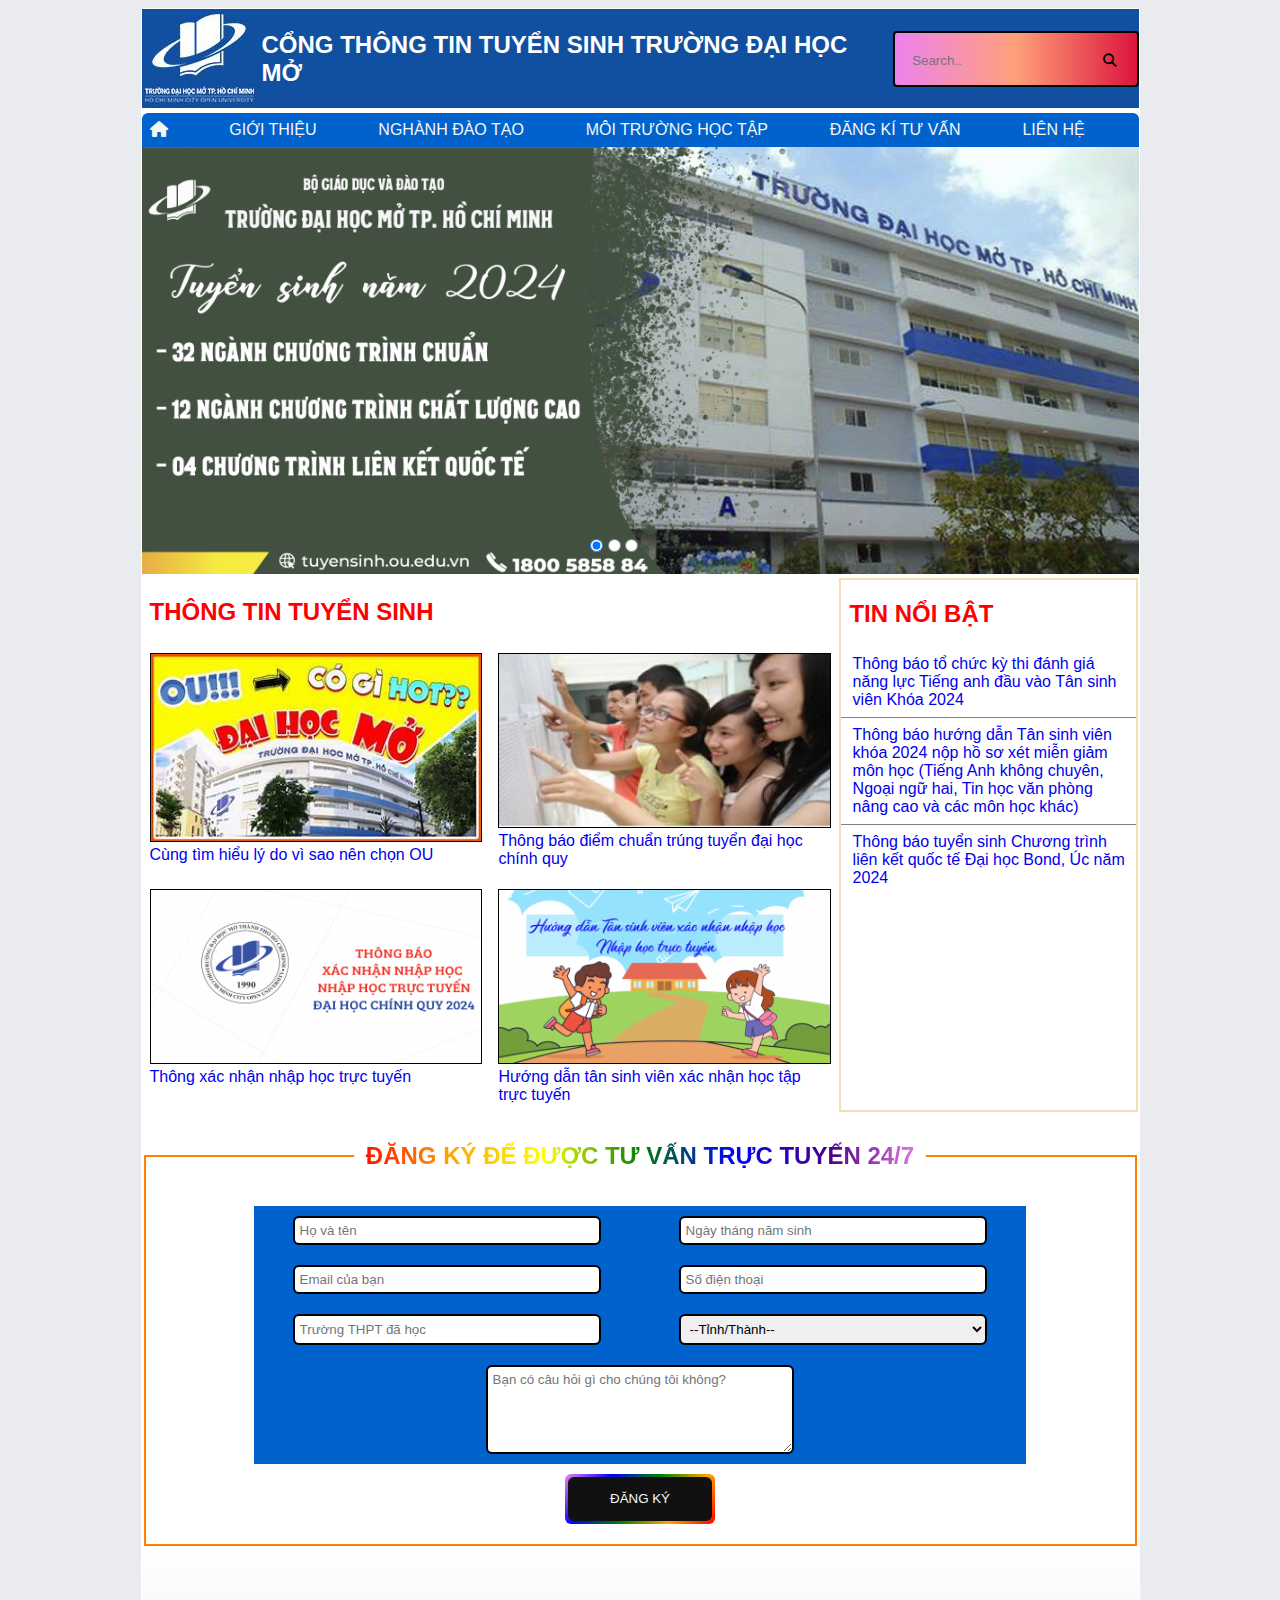
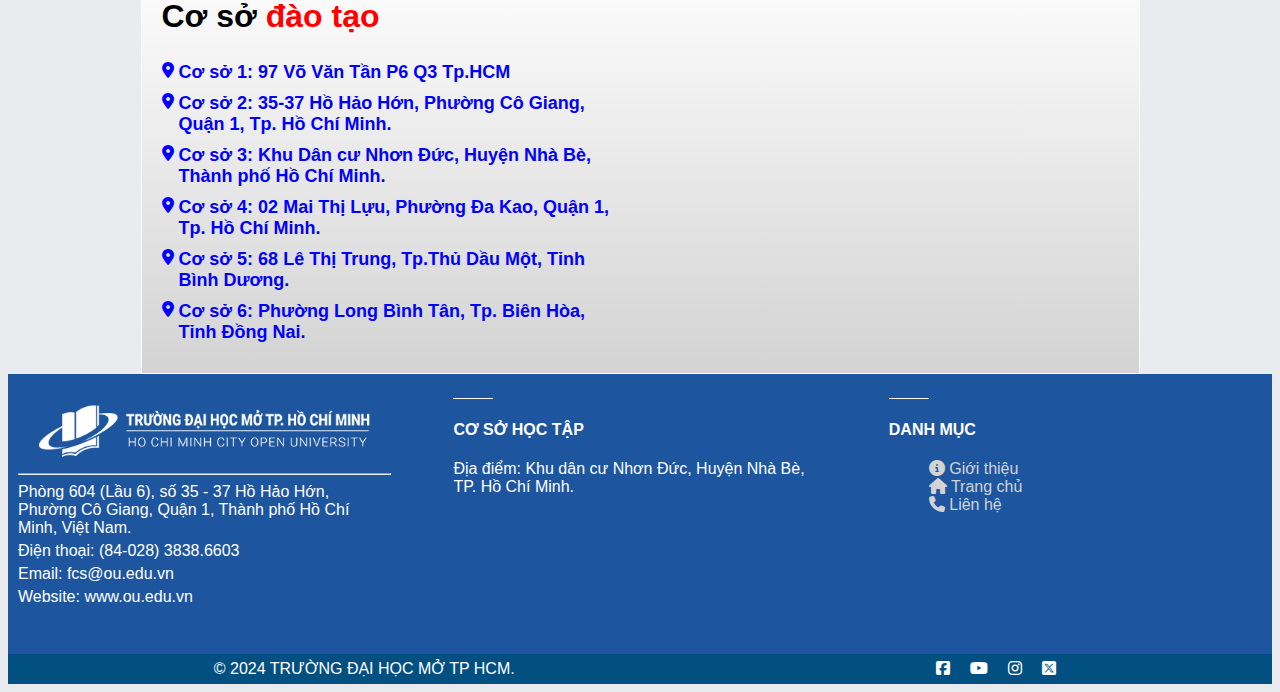
==== index.html @ ee7bd5e1 "big update" ====
<!DOCTYPE html>
<html lang="en">
<head>
    <meta charset="UTF-8">
    <meta value="viewport" content="width=device-width, initial-scale=1.0">
    <title>Quảng Bá Tuyển Sinh OU</title>
    <link rel="shortcut icon" href="image/logoOU.png">
    <link rel="stylesheet" href="CSS/general.css">
    <link rel="stylesheet" href="CSS/styles.css">
    <link rel="stylesheet" href="CSS/media.css">
    <script src="JS/nav.js"></script>
    <script src="JS/registration.js"></script>
    <script src="JS/modal.js"></script>
    <script src="JS/DDHT.js"></script>
    <script src="JS/media.js"></script>
    <link rel="stylesheet" href="https://cdnjs.cloudflare.com/ajax/libs/font-awesome/6.6.0/css/all.min.css">
</head>
<body>
    <!-- MAIN-CONTAINER -->
    <div class="main-container">
      <!-- header-->
      <header class="flex center space-between">
        <div class="flex center">
            <img src="image/logoOU.png" alt="LOGO-OU">
            <h2 >CỔNG THÔNG TIN TUYỂN SINH TRƯỜNG ĐẠI HỌC MỞ</h2>
        </div>
        <form class="Search">
            <input type="text" placeholder="Search.." id="search"/>
            <p class="request">Vui lòng viết có dấu</p>
            <button type="button" class="searchButton"><i class="fa-solid fa-magnifying-glass"></i></button>
        </form>
      </header>
      <!-- nav -->
      <div class="container-nav">
        <div class="showmenu">
          <div class="flex center">
            <ul id="showmenu">
              <li class="showmenu-btn"></li>
              <li class="showmenu-btn"></li>
              <li class="showmenu-btn"></li>
            </ul>
            <span style="color: white;">&nbsp Danh Mục</span>
          </div>
        </div>
        <nav id="menu">
          <ul class="menu flex center space-between">
            <li class="sub"><a id="myLink" href="#"><i class="fa-solid fa-house"></i></a>
                <ul class="menu submenu">
                    <li><a href="https://ou.edu.vn" target="_blank">Trang Chủ OU</a></li>
                    <li><a href="../index.html">Trang Tuyển Sinh</a></li>
                </ul>
            </li>
            <li class="sub" ><a id="myLink" href="#">GIỚI THIỆU</a>
                <ul class="menu submenu">
                    <li><a href="HTML/gioithieu.html">Lịch Sử Phát Triển</a></li>
                    <li><a href="HTML/visaochonOU.html">Vì Sao Nên Chọn OU?</a></li>
                </ul>
            </li>
            <li class="sub" ><a id="myLink" href="#">NGHÀNH ĐÀO TẠO</a>
                <ul class="menu submenu">
                    <li><a href="HTML/CTDT.html">Các Khoa/Ngành Đại Trà</a></li>
                    <li><a href="#">Chương Trình Chất Lượng Cao</a></li>
                </ul>
            </li>
            <li class="sub"><a href="HTML/diadiemhoc.html">MÔI TRƯỜNG HỌC TẬP</a>
                <ul class="menu submenu">
                    <li><a href="HTML/diadiemhoc.html#CSVC">Cơ Sở Vật Chất</a></li>
                    <li><a href="#DDHT">Địa Điểm Học Tập</a></li>
                </ul>
            </li>
            <li><a href="#registration">ĐĂNG KÍ TƯ VẤN</a></li>
            <li class="sub contact" ><a id="myLink" href="#">LIÊN HỆ</a></li>
            <li>
              <form class="Search" id="menuSearch">
                <input type="text" placeholder="Search.." id="search"/>
                <button type="button" class="searchButton"><i class="fa-solid fa-magnifying-glass"></i></button>
              </form>
          </li>
          </ul>
        </nav>
      </div>
      <!-- aside -->
      <aside >
          <div class="img-group">
              <img src="image/tuyensinh_0.png" alt="TS" id="ads-image">
              <div class="radio-group">
                  <input type="radio" value="0" checked="checked"/> 
                  <input type="radio" value="1" /> 
                  <input type="radio" value="2" /> 
              </div>        
          </div>
      </aside>
      <section class="flex" id="information">
        <div class="admission-information center ">
            <h2>THÔNG TIN TUYỂN SINH</h2>
            <div class= "flex">
                <div>
                    <a href="#"><img src="image/OU_Hot.jpg" alt="OU"></a>
                    <a href="#">Cùng tìm hiểu lý do vì sao nên chọn OU</a>
                </div>
                <div>
                    <img src="image/OU_DiemChuan.jpg" alt="OU">
                    <a href="#">Thông báo điểm chuẩn trúng tuyển đại học chính quy</p>
                </div>   
                <div>
                    <img src="image/OU_NhapHoc.png" alt="OU">
                    <a href="#">Thông xác nhận nhập học trực tuyến</a>
                </div>
                <div>
                    <img src="image/OU_XacNhan.png" alt="OU">
                    <a href="#">Hướng dẫn tân sinh viên xác nhận học tập trực tuyến</a>
                </div>
            </div>
        </div>
        <div class="news">
            <h2>TIN NỔI BẬT</h2>
            <div><a href="#"> Thông báo tổ chức kỳ thi đánh giá năng lực Tiếng anh đầu vào Tân sinh viên Khóa 2024</a></div>
            <div><a href="#"> Thông báo hướng dẫn Tân sinh viên khóa 2024 nộp hồ sơ xét miễn giảm môn học
                 (Tiếng Anh không chuyên, Ngoại ngữ hai, Tin học văn phòng nâng cao và các môn học khác)</a></div>
            <div><a href="#">Thông báo tuyển sinh Chương trình liên kết quốc tế Đại học Bond, Úc năm 2024</a></div>     
        </div>  
      </section>
      <section id="registration">
        <fieldset class="registration">
            <legend><h2>ĐĂNG KÝ ĐỂ ĐƯỢC TƯ VẤN TRỰC TUYẾN 24/7</h2></legend>
            <form class="registration-form">
                <input id="name" type="text" placeholder="Họ và tên"/>
                <input type="text" placeholder="Ngày tháng năm sinh" title="dd/mm/yyyy">
                <input type="email" placeholder="Email của bạn"/>
                <input type="tel" placeholder="Số điện thoại"/>
                <input type="text" placeholder="Trường THPT đã học"/>
                <select>
                    <option value="">--Tỉnh/Thành--</option>
                    <option value="HCM">Hồ Chí Minh</option>
                    <option value="HN">Hà Nội</option>
                    <option value="">Khác</option>
                </select>
                <textarea id="question" rows="5" cols="5" placeholder="Bạn có câu hỏi gì cho chúng tôi không?"></textarea>
            </form>
            <button id="Sign up" type="submit"><span>ĐĂNG KÝ</span></button>
        </fieldset>
      </section>
      <!-- FOOTER1 -->

      <footer class="flex footer-1" id="DDHT">
        <div class="left">
          <h2 style="font-size: 2em">Cơ sở <b style="color: red">đào tạo</b></h2>
          <div class="location">
            <div value="https://www.google.com/maps/embed?pb=!1m14!1m8!1m3!1d1959.727964613623!2d106.6890907!3d10.77635!3m2!1i1024!2i768!4f13.1!3m3!1m2!1s0x31752f3ae35e3725%3A0x20c5174a47f97be3!2sHCMC%20Open%20University%20-%20Campus%201!5e0!3m2!1sen!2s!4v1723045579702!5m2!1sen!2s"><i class="fa-solid fa-location-dot location-dot"></i></div>
            <h3>Cơ sở 1: 97 Võ Văn Tần P6 Q3 Tp.HCM</h3>
          
          </div>
          <div class="location">
            <div value="https://www.google.com/maps/embed?pb=!1m14!1m8!1m3!1d3919.6581948989224!2d106.6896943!3d10.7608041!3m2!1i1024!2i768!4f13.1!3m3!1m2!1s0x31752f114014707f%3A0x3f198b980ca59fdf!2zVHLGsOG7nW5nIMSQ4bqhaSBo4buNYyBN4bufIFRQLkhDTSAtIEPGoSBz4bufIDI!5e0!3m2!1svi!2s!4v1723042757717!5m2!1svi!2s" >
              <i class="fa-solid fa-location-dot location-dot"></i></div>
            <h3>Cơ sở 2: 35-37 Hồ Hảo Hớn, Phường Cô Giang, Quận 1, Tp. Hồ Chí Minh.</h3>
            
          </div>
          <div class="location">
            <div value="https://www.google.com/maps/embed?pb=!1m14!1m8!1m3!1d3920.748477728001!2d106.6894065!3d10.676621!3m2!1i1024!2i768!4f13.1!3m3!1m2!1s0x31753100099ce9ed%3A0xdb6079801f0735ea!2sCity%20Open%20University.%20Ho%20Chi%20Minh%20(campus%203)!5e0!3m2!1sen!2s!4v1723045352738!5m2!1sen!2s"><i class="fa-solid fa-location-dot location-dot"></i></div>
            <h3>Cơ sở 3: Khu Dân cư Nhơn Đức, Huyện Nhà Bè, Thành phố Hồ Chí Minh.</h3>
          
          </div>
          <div class="location">
            <div value="https://www.google.com/maps/embed?pb=!1m14!1m8!1m3!1d1959.6408278862355!2d106.6990772!3d10.7897267!3m2!1i1024!2i768!4f13.1!3m3!1m2!1s0x317529e8d744f63d%3A0x31898635045b854c!2zMiDEkC4gTWFpIFRo4buLIEzhu7F1LCDEkGEgS2FvLCBQaMO6IE5odeG6rW4sIEjhu5MgQ2jDrSBNaW5oLCBWaeG7h3QgTmFt!5e0!3m2!1svi!2s!4v1723045248260!5m2!1svi!2s"><i class="fa-solid fa-location-dot location-dot"></i></div>
            <h3>Cơ sở 4: 02 Mai Thị Lựu, Phường Đa Kao, Quận 1, Tp. Hồ Chí Minh.</h3>
            
          </div>
          <div class="location">
            <div value="https://www.google.com/maps/embed?pb=!1m14!1m8!1m3!1d3916.6965508039907!2d106.6715896!3d10.9862616!3m2!1i1024!2i768!4f13.1!3m3!1m2!1s0x3174d11f9dabb983%3A0x319be7faa14dc1ed!2sHCMC%20Open%20University%20-%20Binh%20Duong%20Campus!5e0!3m2!1sen!2s!4v1723045465203!5m2!1sen!2s"><i class="fa-solid fa-location-dot location-dot"></i></div>
            <h3>Cơ sở 5: 68 Lê Thị Trung, Tp.Thủ Dầu Một, Tỉnh Bình Dương.</h3>
          
          </div>
          <div class="location">
            <div value="https://www.google.com/maps/embed?pb=!1m14!1m8!1m3!1d3917.746643877618!2d106.8503496!3d10.9068493!3m2!1i1024!2i768!4f13.1!3m3!1m2!1s0x3174df036dcc0eb5%3A0x24fd189798445572!2zVHLGsOG7nW5nIMSQ4bqhaSBI4buNYyBN4bufIFRQLiBI4buTIENow60gTWluaCBDUzI!5e0!3m2!1sen!2s!4v1723045523253!5m2!1sen!2s"><i class="fa-solid fa-location-dot location-dot"></i></div>
            <h3>Cơ sở 6: Phường Long Bình Tân, Tp. Biên Hòa, Tỉnh Đồng Nai.</h3>
          
          </div>
        </div>
        <div class="right">
            <iframe id="mainscreen"
              src="https://www.google.com/maps/embed?pb=!1m14!1m8!1m3!1d1959.727964613623!2d106.6890907!3d10.77635!3m2!1i1024!2i768!4f13.1!3m3!1m2!1s0x31752f3ae35e3725%3A0x20c5174a47f97be3!2zVHLGsOG7nW5nIMSQ4bqhaSBo4buNYyBN4bufIFRQLkhDTSAtIEPGoSBz4bufIDE!5e0!3m2!1svi!2s!4v1723036397696!5m2!1svi!2s"
              width="100%"
              height="100%"
              style="border: 0"
              allowfullscreen=""
              loading="lazy"
              referrerpolicy="no-referrer-when-downgrade"
            ></iframe>
          </div>
        </div>
      </footer>
    </div>
    <!-- MAIN-CONTAINER -->

    <!-- FOOTER1 -->
     
      <!-- FOOTER2 -->
  
      <footer class="footer-2">
        <div class="footer-2-wrapper">
          <div class="container flex">
            <div id="col-1">
              <img
                class="img-responsive"
                src="image/Logo.png"
                alt="LOGO-OU"
              />
              <hr />
              <div class="information">
                <p>
                  Phòng 604 (Lầu 6), số 35 - 37 Hồ Hảo Hớn, Phường Cô Giang, Quận
                  1, Thành phố Hồ Chí Minh, Việt Nam.
                </p>
                <p>Điện thoại: (84-028) 3838.6603</p>
                <p>Email: fcs@ou.edu.vn</p>
                <p>Website: www.ou.edu.vn</p>
              </div>
            </div>
            <div id="col-2">
              <div class="footer-linebreak"></div>
              <h4>CƠ SỞ HỌC TẬP</h4>
              <p>Địa điểm: Khu dân cư Nhơn Đức, Huyện Nhà Bè, TP. Hồ Chí Minh.</p>
            </div>
            <div id="col-3">
              <div class="footer-linebreak"></div>
              <h4>DANH MỤC</h4>
              <ul>
                <li><a href="#"><i class="fa-solid fa-circle-info"></i> Giới thiệu</a></li>
                <li><a href="#"><i class="fa-solid fa-house"></i> Trang chủ</a></li>
                <li><a href="#"><i class="fa-solid fa-phone"></i> Liên hệ</a></li>
              </ul>
            </div>
          </div>
        </div>
        <div class="media-and-copyright-container" >
          <div class="copyright">© 2024 TRƯỜNG ĐẠI HỌC MỞ TP HCM.</div>
          <ul class="media-container flex">
            <a href="#">
              <li class="media-icon"><i class="fa-brands fa-square-facebook"></i></li>
            </a>
            <a href="#">
              <li class="media-icon"><i class="fa-brands fa-youtube"></i></li>
            </a>
            <a href="#">
              <li class="media-icon"><i class="fa-brands fa-instagram"></i></li>
            </a>
            <a href="#">
              <li class="media-icon"><i class="fa-brands fa-square-x-twitter"></i></li>
            </a>
          </ul>
        </div>
        
      </footer>
  
      <!-- FOOTER2 -->
  
      <!-- MODAL -->
  
      <div class="modal" id="myModal">
        <div class="modal-container animate__animated animate__fadeInDownBig">
          <div class="modal-header">
            <span class="close">&times;</span>
            <h2>LIÊN HỆ</h2>
          </div>
          <div class="modal-body">
            <form class="contact-form" id="contact-form">
              <h5>Họ và tên</h5>
              <input type="text" class="info" id="name" />
              <h5>Email</h5>
              <input type="text" class="info" id="email" />
              <h5>Tiêu đề</h5>
              <input type="text" class="info" id="title" />
              <h5>Nội dung</h5>
              <textarea rows="5" cols="80" class="info" id="content"></textarea>
            </form>
          </div>
          <div class="modal-footer">
            <button class="abort" id="abort">Hủy</button>
            <button class="submit" id="submit">Gửi</button>
          </div>
        </div>
      </div>
  
      <!-- MODAL -->
</body>
</html>
---- CSS/general.css ----
/* GENERAL */

* {
  font-family: "Segoe UI", Tahoma, Geneva, Verdana, sans-serif;
  box-sizing: border-box;
}

:root {
  --x: 6px;
  --width-size: 999px;
  --ou-bgr: #1d559f;
  --ou-bgr-darker: #024f82;
  --white: #ffffff;
  --black: #000000;
  --blood: #691c0d;
  --width-size: 999px;
}

body {
  background-color: #e9ebee;
}

.main-container {
  background-color: white !important;
  border: 1px solid white;
  width: var(--width-size) !important;
  margin: 0 auto;
  font-size: 16px;
  border: 1px solid white;
}

/* header, nav, main, aside, .container-nav{
  width: var(--width-size) !important;
  margin: 0 auto;
  font-size: 16px;
  border: 1px solid white;
} */

.container {
  margin-right: auto;
  margin-left: auto;
  padding-left: 10px;
  padding-right: 10px;
}

a {
  text-decoration: none;
}

a:visited {
  color: blue;
}

.img-responsive {
  display: block;
  max-width: 100%;
  height: auto;
}

/* body .main-container {
  width: var(--width-size);
  margin: 0 auto;
  background-color: #e9ebee;
} */

.flex {
  display: flex;
}

.justify {
  text-align: justify;
}

.show {
  display: block !important;
}

.visible {
  position: static !important;
  visibility: visible !important;
  opacity: 1 !important;
}

.space-between {
  justify-content: space-between !important;
}

.center {
  align-items: center !important;
}

p,
h5 {
  margin: 0.3em 0 0 0;
}

/* GENERAL */

/* HEADER */

header {
  background-color: #1150a0;
  color: white;
  font-size: 1rem;
}

.Search {
  display: block;
  align-items: center;
  white-space: nowrap;
  padding: 15px;
  font-size: 1.2rem;
  border-radius: 4px;
  border: 2px solid black;
  background: linear-gradient(to left, crimson, lightsalmon, violet);
  position: relative;
} 
.Search input, button {
  background: transparent;
  border: none;
}

.request {
  position: absolute;
  bottom: -50%;
  left: 3px;
  opacity: 0;
  visibility: hidden;
  background-color: blueviolet;
}

.Search:hover .request {
  opacity: 1;
  visibility: visible;
  transition: 0.5s ease-in;
}

.request::after {
  content: " ";
  border-width: 10px;
  border-style: solid;
  position: absolute;
  border-color: transparent transparent blueviolet transparent;
  left: 30%;
  bottom: 100%;
}

/*phan nav*/
.container-nav {
  position: relative;
}

.showmenu{
  display: none;
  background-color: #0063cd !important;
}

#showmenu {
  list-style-type: none ;
  padding: 0;
  margin: 0;
}

.showmenu-btn {
  margin-top: 0.1rem;
  width: 1.5rem;
  height: 0.3rem;
  border-radius: 20%/ 90%;
  background-color: white;
  transform: 1s;
  position: relative;
}

ul.active li:nth-child(1) {
  transform: translateY(0.4rem) rotate(45deg);
}

ul.active li:nth-child(2) {
  transform: rotate(-45deg);
}

ul.active li:nth-child(3) {
  transform: translateY(-0.4rem) rotate(-45deg);
}

nav form {
  display: none !important;
}

nav {
  background-color: #0063cd;
  margin-top: 5px;
  border-radius: var(--x) var(--x) 0 0;
}

ul.menu {
  list-style-type: none;
  padding:0 ;
  margin: 0;
}

ul.menu > li >a:hover {
  background-color: #07c2fa;
} 

ul.menu > li >a {
  text-decoration: none;
  color: whitesmoke;
  display: block;
  padding: 0.5rem;
}

.sub {
  position: relative;
}

.submenu {
  visibility: hidden; 
  opacity: 0;         
  position: absolute;
  border: 2px solid #0063cd;
}

.submenu >li >a {
  color: #000 !important;
  background-color: #e9ebee;
  padding: 0.3rem;
  border-bottom: 1px solid whitesmoke;
}

.sub:hover .submenu {
  visibility: visible; 
  opacity: 1; 
  transition: opacity 0.5s ease-out;  
  z-index: 999;        
}

/*aside*/
aside img{
  width: 100%;
}

.radio-group > input[type=radio] {
  padding: 0;
  margin: 0;
}

.img-group {
  position: relative;
}

.radio-group {
  position: absolute;
  bottom: 5%;
  left: 45%;
}

.onclick-slide {
  animation: slide 0.5s linear;
}

/* ASIDE */

/* FOOTER-1 */

.footer-1 {
  background: linear-gradient(white, lightgray);
}

.footer-1 > div {
  width: 50%;
}

.left {
  padding: 20px;
}
.location-dot {
  color: blue;
  padding-right: 5px;
}

.location {
  display: flex;
  color: blue;
}

.location:hover {
  color: var(--blood);
}

.location:hover .location-dot {
  color: red;
}

.location h3 {
  font-size: 18px;
  margin: 0 0 10px 0;
}

.right {
  width: 100%;
}

.footer-2 {
  width: 100%;
  background-color: var(--ou-bgr);
  color: var(--white);
}

.footer-2-wrapper {
  padding-bottom: 3em;
  padding-top: 1.5em;
}

.footer-linebreak {
  width: 40px;
  height: 1.5px;
  background-color: var(--white);
}

.footer-2 .container > div {
  width: 33%;
  margin-left: 5%;
}

.footer-2 .container > div:first-child {
  margin-left: 0;
}

.footer-2 #col-3 ul {
  list-style-type: none;
}

.footer-2 #col-3 a {
  color: lightgray;
}
.footer-2 #col-3 a:hover {
  color: rgb(217, 145, 68);
}

.media-and-copyright-container {
  background-color: var(--ou-bgr-darker);
  width: 100%;
  height: 30px;
  display: flex;
  justify-content: space-around;
  align-items: center;
}

.media-container {
  list-style-type: none;
  padding: 0;
  justify-content: space-evenly;
}

.media-container a {
  color: white;
  margin: 0 10px 0 10px;
}

.media-container a:hover {
  color: rgb(217, 145, 68);
}

/* FOOTER-2 */

/* MODAL */

.modal {
  display: none;
  position: fixed;
  z-index: 1;
  padding-top: 30px; /* Location of the box */
  left: 0;
  top: 0;
  width: 100%;
  height: 100%;
  background-color: rgba(0, 0, 0, 0.4);
}

.modal-container {
  display: block;
  width: 40%;
  position: relative;
  background-color: white;
  margin: 0 auto; /* Align box in the mid */
  padding: 0;
  border: 1px solid black;
  box-shadow: 0 4px 8px 0 rgba(0, 0, 0, 0.2), 0 6px 20px 0 rgba(0, 0, 0, 0.19);
}

.modal-header {
  padding: 15px;
  background-color: var(--ou-bgr);
  color: white;
}

.modal-header h2 {
  margin: 0px;
}

.modal-body {
  padding: 10px;
}

.modal-body h5 {
  margin-bottom: 8px;
}

.modal-footer {
  padding: 10px;
  background-color: var(--ou-bgr);
  color: white;
  display: flex;
  justify-content: flex-end;
}

.close {
  position: absolute;
  color: black;
  font-size: 28px;
  font-weight: bold;
  top: -5px;
  right: 5px;
}

.close:hover,
.close:focus {
  color: rgba(0, 0, 0, 0.696);
  text-decoration: none;
  cursor: pointer;
}

.submit,
.abort {
  background-color: rgb(55, 196, 231);
  padding: 10px 15px;
  border: 2px solid black;
  border-radius: 5px;
  color: white;
  font-weight: bold;
  cursor: pointer;
  margin-left: 10px;
}

.abort {
  background-color: red;
}

.submit:hover {
  background-color: rgb(55, 196, 231, 0.8);
}

.abort:hover {
  background-color: rgba(255, 0, 0, 0.8);
}

.info {
  width: 100%;
}

.info:hover {
  border: 2px solid #024f82;
}
---- CSS/styles.css ----
/*information*/
#information {
    background-color: white;
    /* margin-top: 0.5rem; */
    box-sizing: border-box;
}

#information h2 {
    color: #ff0000;
    padding-left: 0.5rem;
}

.admission-information {
    width: 70%;
}

.admission-information div{
    flex-wrap: wrap;
}

.admission-information div div {
    width: 50%;
    padding: 0.5rem;
}

.admission-information img{
    width: 100%;
    border: 1px solid #000;
}

.news {
    width: 30%;
    border: 2px solid wheat;
}

.news > div{
    padding: 0.5rem 0.7rem;
    border-bottom: 1px solid grey;
}

.news > div:last-child {
    border: none;
}

/*registration*/
.registration  {
    background-color: white;
    text-align: center;
    border: 2px solid #FF7F00;
    margin-bottom: var(--x);
}

.registration h2 {
    background: linear-gradient(to left, violet, indigo, blue, green,yellow, orange, red); 
    background-clip: text;
    color: transparent;              
    padding: 10px;              
    text-align: center;
    animation: animated 10s linear infinite;
}

@keyframes slide {
    0% {
        transform:scale(0.5);
    }
    100% {
        transform: scale(1);
    }
}

@keyframes animated{
    100% {
        background-position-x: 500px;
    }
}

.registration-form {
    background-color: #0063cd;
    width: 80%;
    margin: 0 auto;
    display: flex;
    flex-wrap: wrap;
    justify-content: space-around;
}

.registration-form input,
.registration-form select, 
.registration-form textarea {
    display: block; 
    width: 40%;
    padding: 5px;
    margin: 10px;
    border: 2px solid black;
    border-radius: var(--x);
}

.registration-form input:focus,
.registration-form select:focus,
.registration-form textarea:focus {
    border-color: violet;
    outline: none;
}

.registration button {
   width: 150px;
   height: 50px;
   margin: 10px;
   background: linear-gradient(130deg, violet, blue, green, orange, red);
   border-radius: 6px;
   position: relative;
}

.registration button span {
    width: 96%;
    height: 88%;
    background-color: #111;
    color: aliceblue;
    line-height: 44px;
    display: block;
    margin: 0 auto;
    border-radius: var(--x);
    position: absolute;
    top: 50%;
    left: 50%;
    transform: translate(-50%,-50%);
}

.registration button:hover{
    animation: animated 3s linear infinite;
}
---- CSS/media.css ----
/*all*/
@media (max-width: 999px) {
    header, nav, main, aside, .container-nav ,.main-container{
        width: 100% !important; 
        box-sizing: border-box;
    }
}

@media only screen and (max-width: 768px) {
    html{
        font-size: 13px;
    }

    .block {
        display: block !important;
    }
    /*hear*/
    .Search {
        display: none;
    }

    /*nav*/
    .showmenu{
        display: block;
        border-radius: var(--x) var(--x) 0 0 ;
    }

    nav{
       display: none;
       position: absolute;
       z-index: 999;
    }

    .menu {
        flex-direction: column;
        align-items: baseline !important;
    }

    .sub:hover .submenu {
        top: -50%;
        left: 100%;
    }

    .submenu li a {
        white-space: nowrap; 
    }

    /*information*/
    #information{
        flex-direction: column;
    }

    #information > div {
        width: 100%;
    }

    .registration-form {
        flex-direction: column;
        box-sizing: border-box;
        
    }

    .registration-form input,
    .registration-form select, 
    .registration-form textarea {
        width: 90%;
        margin: 0.5rem auto;
    }

    /*footer*/
    .footer-1 {
        display: block;
    }
    .footer-1 > div {
        width: 100%;
    }

    .footer-2 .container {
        display: block;
    }

    .footer-2 .container > div {
        width: 100%;
        margin: 0;
    }

    .footer-2 ul {
        margin: 0;
        padding: 0;
    }

}

@media (max-width: 558px) {
    html {
        font-size: 11px;
    }
}
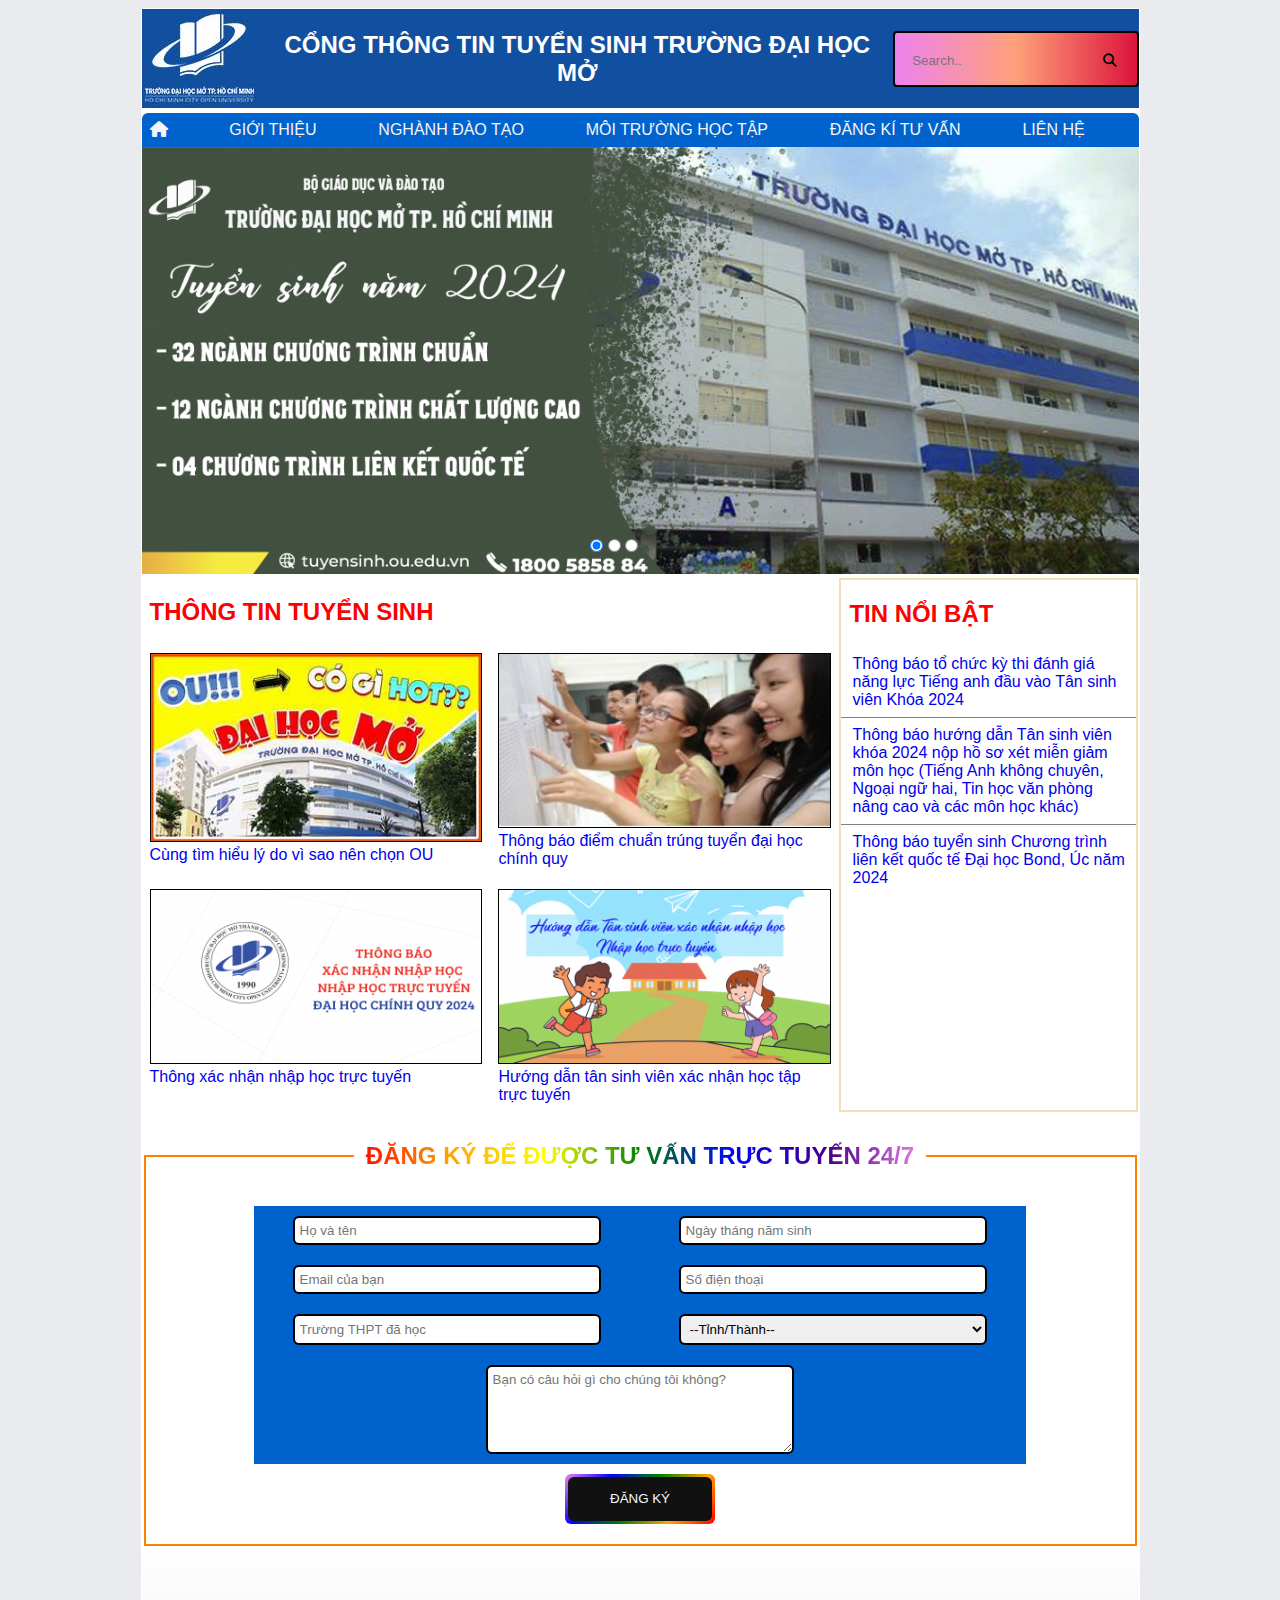
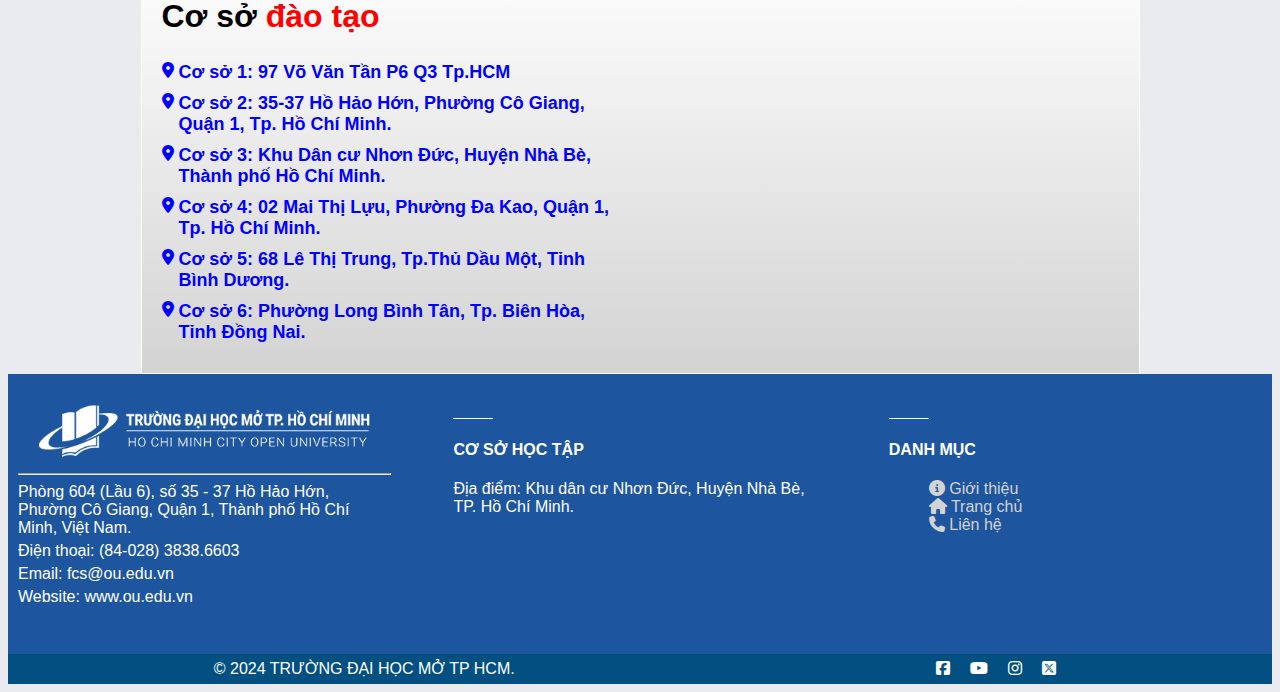
==== commit 289aae26: "update" ====
--- a/index.html
+++ b/index.html
@@ -8,11 +8,13 @@
     <link rel="stylesheet" href="CSS/general.css">
     <link rel="stylesheet" href="CSS/styles.css">
     <link rel="stylesheet" href="CSS/media.css">
+    <link rel="stylesheet" href="https://cdnjs.cloudflare.com/ajax/libs/animate.css/4.1.1/animate.min.css">
     <script src="JS/nav.js"></script>
     <script src="JS/registration.js"></script>
     <script src="JS/modal.js"></script>
     <script src="JS/DDHT.js"></script>
     <script src="JS/media.js"></script>
+    <script src="JS/GoToTop.js"></script>
     <link rel="stylesheet" href="https://cdnjs.cloudflare.com/ajax/libs/font-awesome/6.6.0/css/all.min.css">
 </head>
 <body>
@@ -59,7 +61,7 @@
             <li class="sub" ><a id="myLink" href="#">NGHÀNH ĐÀO TẠO</a>
                 <ul class="menu submenu">
                     <li><a href="HTML/CTDT.html">Các Khoa/Ngành Đại Trà</a></li>
-                    <li><a href="#">Chương Trình Chất Lượng Cao</a></li>
+                    <li><a target="_blank" href="https://tuyensinh.ou.edu.vn/gioi-thieu-khoa-dao-tao-dac-biet-chuong-trinh-chat-luong-cao-1716524095">Chương Trình Chất Lượng Cao</a></li>
                 </ul>
             </li>
             <li class="sub"><a href="HTML/diadiemhoc.html">MÔI TRƯỜNG HỌC TẬP</a>
@@ -193,95 +195,99 @@
     </div>
     <!-- MAIN-CONTAINER -->
 
-    <!-- FOOTER1 -->
-     
-      <!-- FOOTER2 -->
-  
-      <footer class="footer-2">
-        <div class="footer-2-wrapper">
-          <div class="container flex">
-            <div id="col-1">
-              <img
-                class="img-responsive"
-                src="image/Logo.png"
-                alt="LOGO-OU"
-              />
-              <hr />
-              <div class="information">
-                <p>
-                  Phòng 604 (Lầu 6), số 35 - 37 Hồ Hảo Hớn, Phường Cô Giang, Quận
-                  1, Thành phố Hồ Chí Minh, Việt Nam.
-                </p>
-                <p>Điện thoại: (84-028) 3838.6603</p>
-                <p>Email: fcs@ou.edu.vn</p>
-                <p>Website: www.ou.edu.vn</p>
-              </div>
-            </div>
-            <div id="col-2">
-              <div class="footer-linebreak"></div>
-              <h4>CƠ SỞ HỌC TẬP</h4>
-              <p>Địa điểm: Khu dân cư Nhơn Đức, Huyện Nhà Bè, TP. Hồ Chí Minh.</p>
-            </div>
-            <div id="col-3">
-              <div class="footer-linebreak"></div>
-              <h4>DANH MỤC</h4>
-              <ul>
-                <li><a href="#"><i class="fa-solid fa-circle-info"></i> Giới thiệu</a></li>
-                <li><a href="#"><i class="fa-solid fa-house"></i> Trang chủ</a></li>
-                <li><a href="#"><i class="fa-solid fa-phone"></i> Liên hệ</a></li>
-              </ul>
-            </div>
-          </div>
-        </div>
-        <div class="media-and-copyright-container" >
-          <div class="copyright">© 2024 TRƯỜNG ĐẠI HỌC MỞ TP HCM.</div>
-          <ul class="media-container flex">
-            <a href="#">
-              <li class="media-icon"><i class="fa-brands fa-square-facebook"></i></li>
-            </a>
-            <a href="#">
-              <li class="media-icon"><i class="fa-brands fa-youtube"></i></li>
-            </a>
-            <a href="#">
-              <li class="media-icon"><i class="fa-brands fa-instagram"></i></li>
-            </a>
-            <a href="#">
-              <li class="media-icon"><i class="fa-brands fa-square-x-twitter"></i></li>
-            </a>
+   
+  <!-- FOOTER2 -->
+  <footer class="footer-2">
+    <div class="footer-2-wrapper">
+      <div class="container flex">
+        <div id="col-1">
+          <img
+            class="img-responsive"
+            src="image/Logo.png"
+            alt="LOGO-OU"
+          />
+          <hr />
+          <div class="information">
+            <p>
+              Phòng 604 (Lầu 6), số 35 - 37 Hồ Hảo Hớn, Phường Cô Giang, Quận
+              1, Thành phố Hồ Chí Minh, Việt Nam.
+            </p>
+            <p>Điện thoại: (84-028) 3838.6603</p>
+            <p>Email: fcs@ou.edu.vn</p>
+            <p>Website: www.ou.edu.vn</p>
+          </div>
+        </div>
+        <div id="col-2">
+          <div class="footer-linebreak"></div>
+          <h4>CƠ SỞ HỌC TẬP</h4>
+          <p>Địa điểm: Khu dân cư Nhơn Đức, Huyện Nhà Bè, TP. Hồ Chí Minh.</p>
+        </div>
+        <div id="col-3">
+          <div class="footer-linebreak"></div>
+          <h4>DANH MỤC</h4>
+          <ul>
+            <li><a href="#"><i class="fa-solid fa-circle-info"></i> Giới thiệu</a></li>
+            <li><a href="#"><i class="fa-solid fa-house"></i> Trang chủ</a></li>
+            <li><a href="#"><i class="fa-solid fa-phone"></i> Liên hệ</a></li>
           </ul>
         </div>
-        
-      </footer>
-  
-      <!-- FOOTER2 -->
-  
-      <!-- MODAL -->
-  
-      <div class="modal" id="myModal">
-        <div class="modal-container animate__animated animate__fadeInDownBig">
-          <div class="modal-header">
-            <span class="close">&times;</span>
-            <h2>LIÊN HỆ</h2>
-          </div>
-          <div class="modal-body">
-            <form class="contact-form" id="contact-form">
-              <h5>Họ và tên</h5>
-              <input type="text" class="info" id="name" />
-              <h5>Email</h5>
-              <input type="text" class="info" id="email" />
-              <h5>Tiêu đề</h5>
-              <input type="text" class="info" id="title" />
-              <h5>Nội dung</h5>
-              <textarea rows="5" cols="80" class="info" id="content"></textarea>
-            </form>
-          </div>
-          <div class="modal-footer">
-            <button class="abort" id="abort">Hủy</button>
-            <button class="submit" id="submit">Gửi</button>
-          </div>
-        </div>
-      </div>
-  
-      <!-- MODAL -->
+      </div>
+    </div>
+    <div class="media-and-copyright-container" >
+      <div class="copyright">© 2024 TRƯỜNG ĐẠI HỌC MỞ TP HCM.</div>
+      <ul class="media-container flex">
+        <a href="#">
+          <li class="media-icon"><i class="fa-brands fa-square-facebook"></i></li>
+        </a>
+        <a href="#">
+          <li class="media-icon"><i class="fa-brands fa-youtube"></i></li>
+        </a>
+        <a href="#">
+          <li class="media-icon"><i class="fa-brands fa-instagram"></i></li>
+        </a>
+        <a href="#">
+          <li class="media-icon"><i class="fa-brands fa-square-x-twitter"></i></li>
+        </a>
+      </ul>
+    </div>
+    
+  </footer>
+
+  <!-- FOOTER2 -->
+   
+  <!-- go to top -->
+  <div class="GoTop">
+    <a id="myLink" href="#"> <img src="image/go-to-top.png" alt="Go To Top"></a>
+  </div>
+
+  <!-- MODAL -->
+
+  <div class="modal" id="myModal">
+    <div class="modal-container animate__animated animate__fadeInDownBig">
+      <div class="modal-header">
+        <span class="close">&times;</span>
+        <h2>LIÊN HỆ</h2>
+      </div>
+      <div class="modal-body">
+        <form class="contact-form" id="contact-form">
+          <h5>Họ và tên</h5>
+          <input type="text" class="info" id="name" />
+          <h5>Email</h5>
+          <input type="text" class="info" id="email" />
+          <h5>Tiêu đề</h5>
+          <input type="text" class="info" id="title" />
+          <h5>Nội dung</h5>
+          <textarea rows="5" cols="80" class="info" id="content"></textarea>
+        </form>
+      </div>
+      <div class="modal-footer">
+        <button class="abort" id="abort">Hủy</button>
+        <button class="submit" id="submit">Gửi</button>
+      </div>
+    </div>
+  </div>
+
+      
+  <!-- MODAL -->
 </body>
 </html>--- a/CSS/general.css
+++ b/CSS/general.css
@@ -18,6 +18,7 @@
 
 body {
   background-color: #e9ebee;
+  box-sizing: border-box;
 }
 
 .main-container {
@@ -102,6 +103,10 @@
   background-color: #1150a0;
   color: white;
   font-size: 1rem;
+}
+
+header h2 {
+  text-align: center;
 }
 
 .Search {
@@ -255,6 +260,15 @@
   left: 45%;
 }
 
+@keyframes slide {
+  0% {
+      transform:scale(0.5);
+  }
+  100% {
+      transform: scale(1);
+  }
+}
+
 .onclick-slide {
   animation: slide 0.5s linear;
 }
@@ -316,6 +330,7 @@
   width: 40px;
   height: 1.5px;
   background-color: var(--white);
+  margin-top: 20px;
 }
 
 .footer-2 .container > div {
@@ -373,7 +388,7 @@
   padding-top: 30px; /* Location of the box */
   left: 0;
   top: 0;
-  width: 100%;
+  width: 100% !important;
   height: 100%;
   background-color: rgba(0, 0, 0, 0.4);
 }
@@ -463,3 +478,17 @@
   border: 2px solid #024f82;
 }
 
+/*Go to top*/
+
+.GoTop{
+  position: fixed;
+  width: 2.5rem;
+  height: 2.5rem;
+  right: 1rem;
+  bottom: 2.5rem;
+  display: none;
+}
+
+.GoTop img {
+  width: 100%;
+}
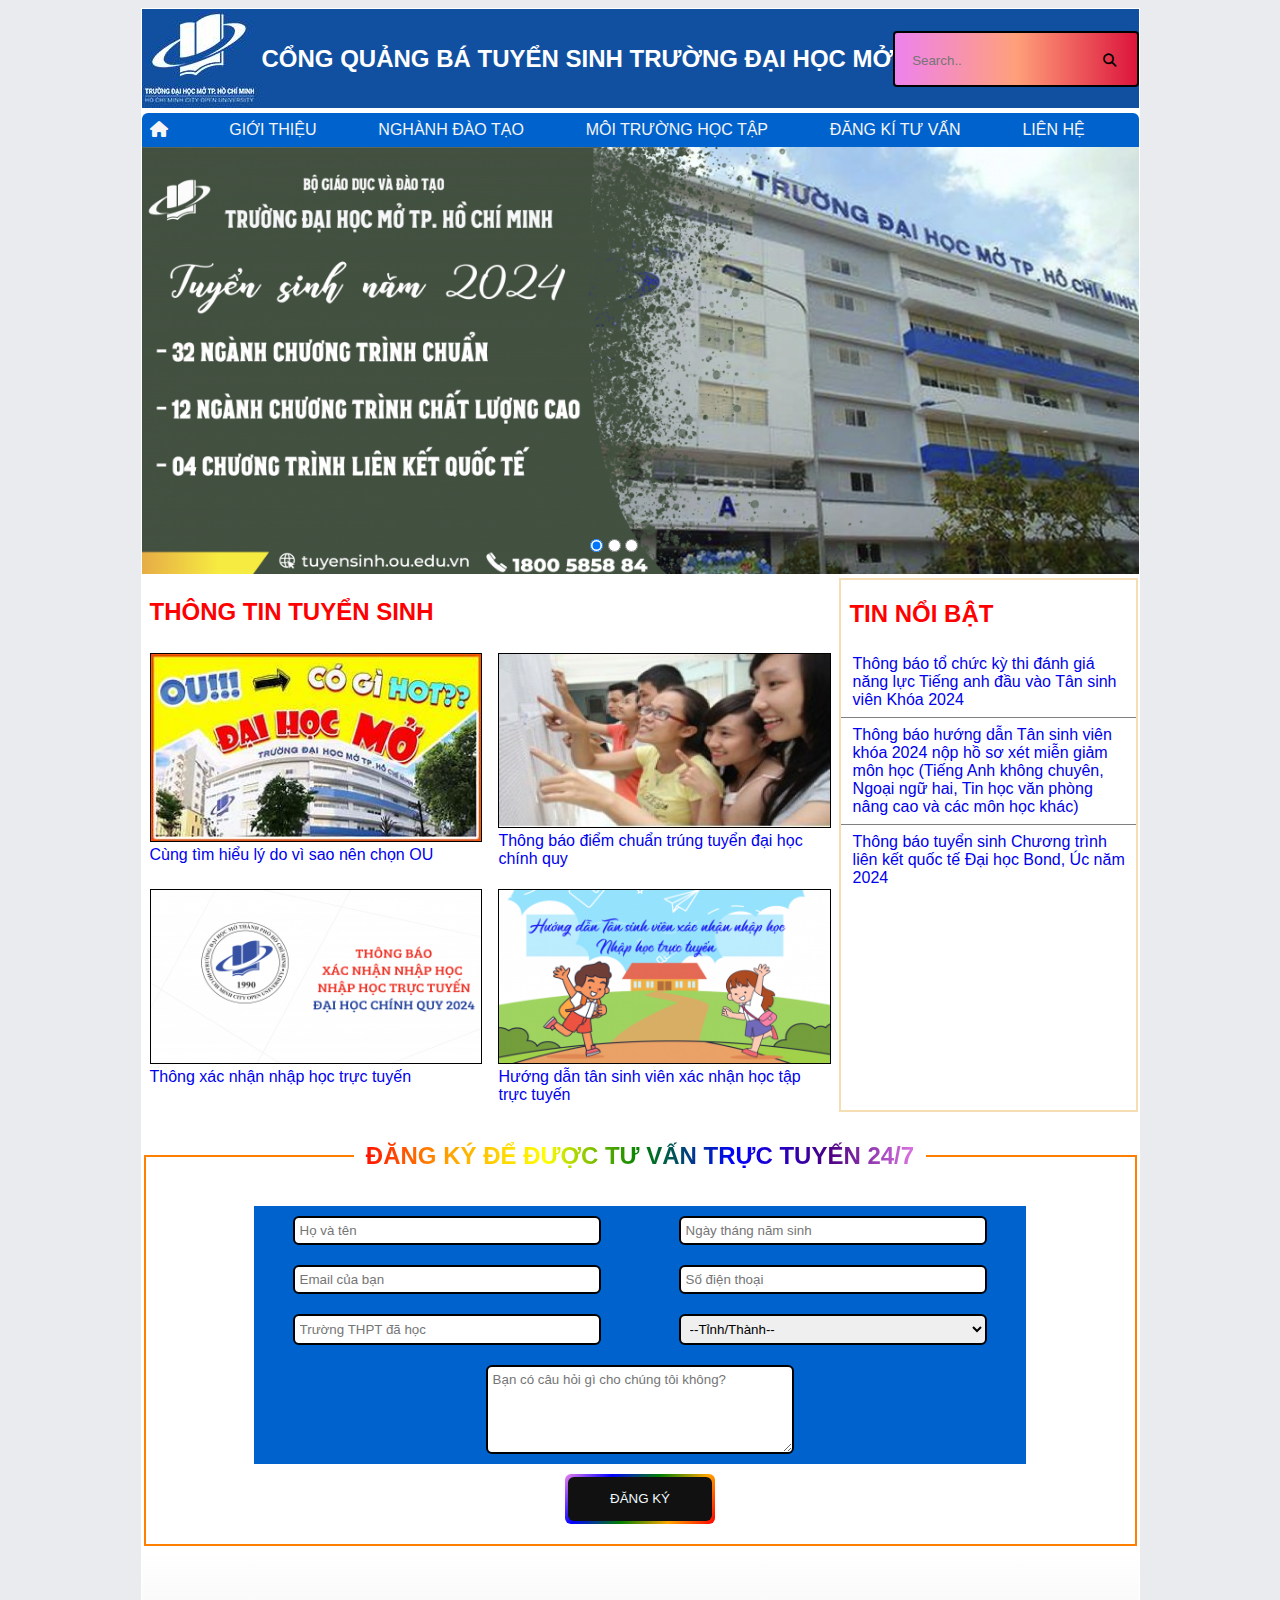
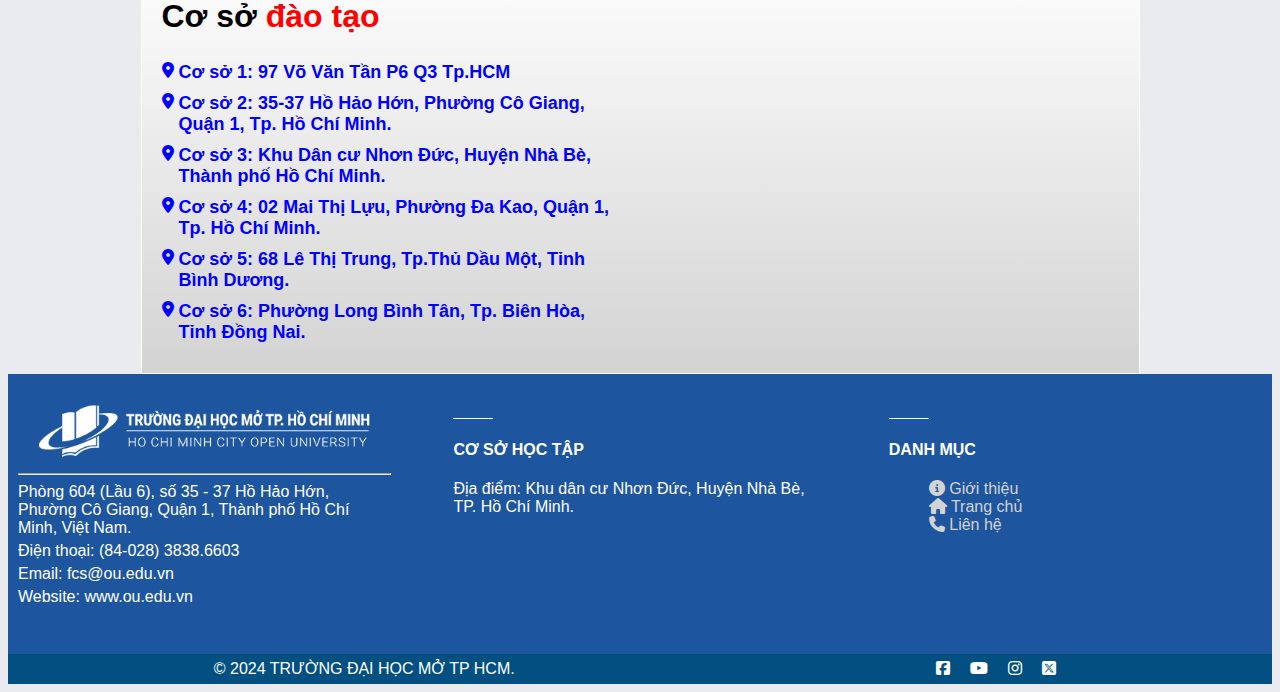
==== commit 3b141a4d: "done" ====
--- a/index.html
+++ b/index.html
@@ -3,8 +3,10 @@
 <head>
     <meta charset="UTF-8">
     <meta value="viewport" content="width=device-width, initial-scale=1.0">
+    <meta http-equiv="refresh" content="600">
+    <meta name="keywords" content="tuyen sinh, tuyen sinh ou, ou, dai hoc mo">
     <title>Quảng Bá Tuyển Sinh OU</title>
-    <link rel="shortcut icon" href="image/logoOU.png">
+    <link rel="shortcut icon" href="image/shortcut-icon.png">
     <link rel="stylesheet" href="CSS/general.css">
     <link rel="stylesheet" href="CSS/styles.css">
     <link rel="stylesheet" href="CSS/media.css">
@@ -24,7 +26,7 @@
       <header class="flex center space-between">
         <div class="flex center">
             <img src="image/logoOU.png" alt="LOGO-OU">
-            <h2 >CỔNG THÔNG TIN TUYỂN SINH TRƯỜNG ĐẠI HỌC MỞ</h2>
+            <h2 >CỔNG QUẢNG BÁ TUYỂN SINH TRƯỜNG ĐẠI HỌC MỞ</h2>
         </div>
         <form class="Search">
             <input type="text" placeholder="Search.." id="search"/>
@@ -135,7 +137,7 @@
                     <option value="">--Tỉnh/Thành--</option>
                     <option value="HCM">Hồ Chí Minh</option>
                     <option value="HN">Hà Nội</option>
-                    <option value="">Khác</option>
+                    <option value="Other">Khác</option>
                 </select>
                 <textarea id="question" rows="5" cols="5" placeholder="Bạn có câu hỏi gì cho chúng tôi không?"></textarea>
             </form>
@@ -287,7 +289,6 @@
     </div>
   </div>
 
-      
   <!-- MODAL -->
 </body>
 </html>--- a/CSS/general.css
+++ b/CSS/general.css
@@ -13,7 +13,6 @@
   --white: #ffffff;
   --black: #000000;
   --blood: #691c0d;
-  --width-size: 999px;
 }
 
 body {
@@ -30,13 +29,6 @@
   border: 1px solid white;
 }
 
-/* header, nav, main, aside, .container-nav{
-  width: var(--width-size) !important;
-  margin: 0 auto;
-  font-size: 16px;
-  border: 1px solid white;
-} */
-
 .container {
   margin-right: auto;
   margin-left: auto;
@@ -57,12 +49,6 @@
   max-width: 100%;
   height: auto;
 }
-
-/* body .main-container {
-  width: var(--width-size);
-  margin: 0 auto;
-  background-color: #e9ebee;
-} */
 
 .flex {
   display: flex;
@@ -158,6 +144,7 @@
 .showmenu{
   display: none;
   background-color: #0063cd !important;
+  padding: 0.5rem;
 }
 
 #showmenu {
@@ -168,8 +155,8 @@
 
 .showmenu-btn {
   margin-top: 0.1rem;
-  width: 1.5rem;
-  height: 0.3rem;
+  width: 1.8rem;
+  height: 0.4rem;
   border-radius: 20%/ 90%;
   background-color: white;
   transform: 1s;
@@ -177,7 +164,7 @@
 }
 
 ul.active li:nth-child(1) {
-  transform: translateY(0.4rem) rotate(45deg);
+  transform: translateY(0.5rem) rotate(45deg);
 }
 
 ul.active li:nth-child(2) {
@@ -185,7 +172,7 @@
 }
 
 ul.active li:nth-child(3) {
-  transform: translateY(-0.4rem) rotate(-45deg);
+  transform: translateY(-0.5rem) rotate(-45deg);
 }
 
 nav form {
@@ -237,7 +224,7 @@
   visibility: visible; 
   opacity: 1; 
   transition: opacity 0.5s ease-out;  
-  z-index: 999;        
+  z-index: 998;        
 }
 
 /*aside*/
@@ -384,7 +371,7 @@
 .modal {
   display: none;
   position: fixed;
-  z-index: 1;
+  z-index: 999;
   padding-top: 30px; /* Location of the box */
   left: 0;
   top: 0;
